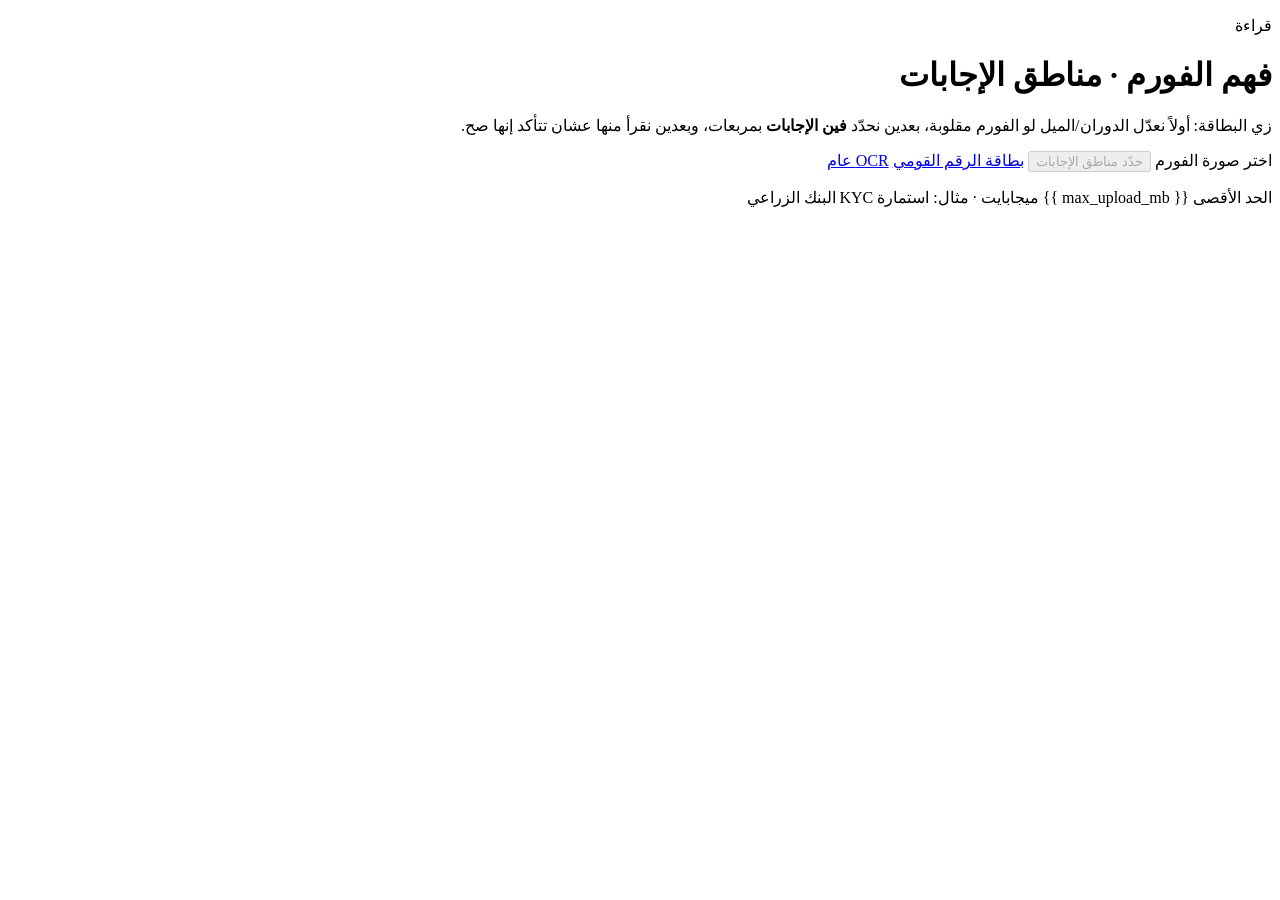
==== paddle_ocr/templates/form.html @ bd4b7630 "Add structured form OCR with answer zones and auto-orientation. Map bilingual KYC fields, draw verif" ====
<!DOCTYPE html>
<html lang="ar" dir="rtl">
<head>
  <meta charset="utf-8" />
  <meta name="viewport" content="width=device-width, initial-scale=1" />
  <title>فورم — مناطق الإجابات</title>
  <link rel="preconnect" href="https://fonts.googleapis.com" />
  <link rel="preconnect" href="https://fonts.gstatic.com" crossorigin />
  <link href="https://fonts.googleapis.com/css2?family=Cairo:wght@400;600;700;800&family=IBM+Plex+Sans+Arabic:wght@400;500;600&display=swap" rel="stylesheet" />
  <link rel="stylesheet" href="/static/styles.css" />
  <link rel="stylesheet" href="/static/id.css?v=20260920a" />
  <link rel="stylesheet" href="/static/form.css?v=20260920c" />
</head>
<body>
  <div class="atmosphere" aria-hidden="true"></div>

  <main class="shell id-shell">
    <header class="hero id-hero">
      <p class="brand">قراءة</p>
      <h1>فهم الفورم · مناطق الإجابات</h1>
      <p class="lede">زي البطاقة: أولاً نعدّل الدوران/الميل لو الفورم مقلوبة، بعدين نحدّد <strong>فين الإجابات</strong> بمربعات، وبعدين نقرأ منها عشان تتأكد إنها صح.</p>

      <div class="cta-row">
        <label class="btn-primary" for="form-input">اختر صورة الفورم</label>
        <input id="form-input" type="file" accept="image/*,.png,.jpg,.jpeg,.webp,.bmp,.tif,.tiff" hidden />
        <button id="form-run" class="btn-secondary" type="button" disabled>حدّد مناطق الإجابات</button>
        <a class="btn-ghost" href="/id">بطاقة الرقم القومي</a>
        <a class="btn-ghost" href="/">OCR عام</a>
      </div>
      <p id="form-file-label" class="file-label">الحد الأقصى {{ max_upload_mb }} ميجابايت · مثال: استمارة KYC البنك الزراعي</p>
    </header>

    <section id="form-status" class="status" hidden>
      <div class="spinner" aria-hidden="true"></div>
      <p id="form-status-text">جاري فهم الفورم وتحديد مناطق الإجابات…</p>
    </section>

    <section id="form-error" class="error" hidden></section>

    <section id="form-results" class="id-results" hidden>
      <div class="id-layout">
        <aside class="id-visuals">
          <article class="id-photo-card">
            <h3>الفورم مع مناطق الإجابات</h3>
            <div class="photo-frame card-frame form-annot-frame">
              <img id="form-annotated" alt="مناطق الإجابات" hidden />
              <p id="form-annotated-empty" class="photo-empty">—</p>
            </div>
            <p class="meta">كل مربع = مكان إجابة متوقع. راجعها قبل ما تعتمد القيم.</p>
          </article>
          <article class="id-photo-card">
            <h3>الأصل</h3>
            <div class="photo-frame card-frame">
              <img id="form-original" alt="الفورم" hidden />
              <p id="form-original-empty" class="photo-empty">—</p>
            </div>
          </article>
        </aside>

        <div class="id-data">
          <div class="id-data-head">
            <h2>الحقول والقيم</h2>
            <p id="form-meta" class="meta"></p>
          </div>
          <div id="form-title-badge" class="id-side-badge" hidden></div>

          <div id="form-fields" class="id-fields-grid"></div>

          <div class="id-crops-box">
            <h3>قصّات مناطق الإجابات</h3>
            <div id="form-crops" class="id-crops-grid"></div>
          </div>

          <details class="form-rules">
            <summary>كيف اتحسبت المناطق؟</summary>
            <ul id="form-rules-list"></ul>
          </details>
        </div>
      </div>
    </section>
  </main>

  <script src="/static/form.js?v=20260920c"></script>
</body>
</html>
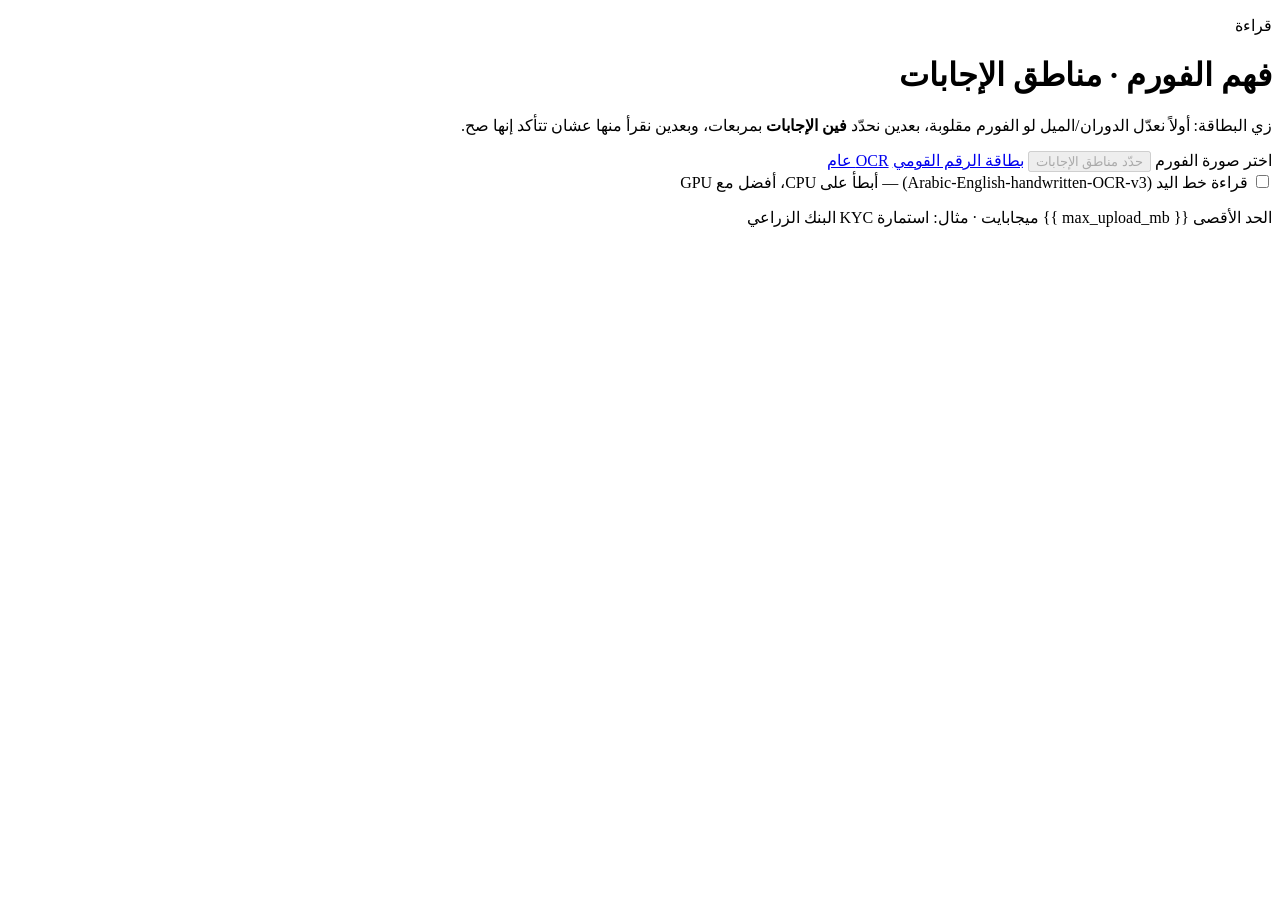
==== commit 35edaa1b: "Integrate open-source Arabic-English-handwritten-OCR-v3 for form handwriting. Optional checkbox on /" ====
--- a/paddle_ocr/templates/form.html
+++ b/paddle_ocr/templates/form.html
@@ -9,7 +9,7 @@
   <link href="https://fonts.googleapis.com/css2?family=Cairo:wght@400;600;700;800&family=IBM+Plex+Sans+Arabic:wght@400;500;600&display=swap" rel="stylesheet" />
   <link rel="stylesheet" href="/static/styles.css" />
   <link rel="stylesheet" href="/static/id.css?v=20260920a" />
-  <link rel="stylesheet" href="/static/form.css?v=20260920c" />
+  <link rel="stylesheet" href="/static/form.css?v=20260921a" />
 </head>
 <body>
   <div class="atmosphere" aria-hidden="true"></div>
@@ -27,6 +27,10 @@
         <a class="btn-ghost" href="/id">بطاقة الرقم القومي</a>
         <a class="btn-ghost" href="/">OCR عام</a>
       </div>
+      <label class="hw-toggle" for="form-handwriting">
+        <input id="form-handwriting" type="checkbox" />
+        قراءة خط اليد (Arabic-English-handwritten-OCR-v3) — أبطأ على CPU، أفضل مع GPU
+      </label>
       <p id="form-file-label" class="file-label">الحد الأقصى {{ max_upload_mb }} ميجابايت · مثال: استمارة KYC البنك الزراعي</p>
     </header>
 
@@ -80,6 +84,6 @@
     </section>
   </main>
 
-  <script src="/static/form.js?v=20260920c"></script>
+  <script src="/static/form.js?v=20260921a"></script>
 </body>
 </html>
